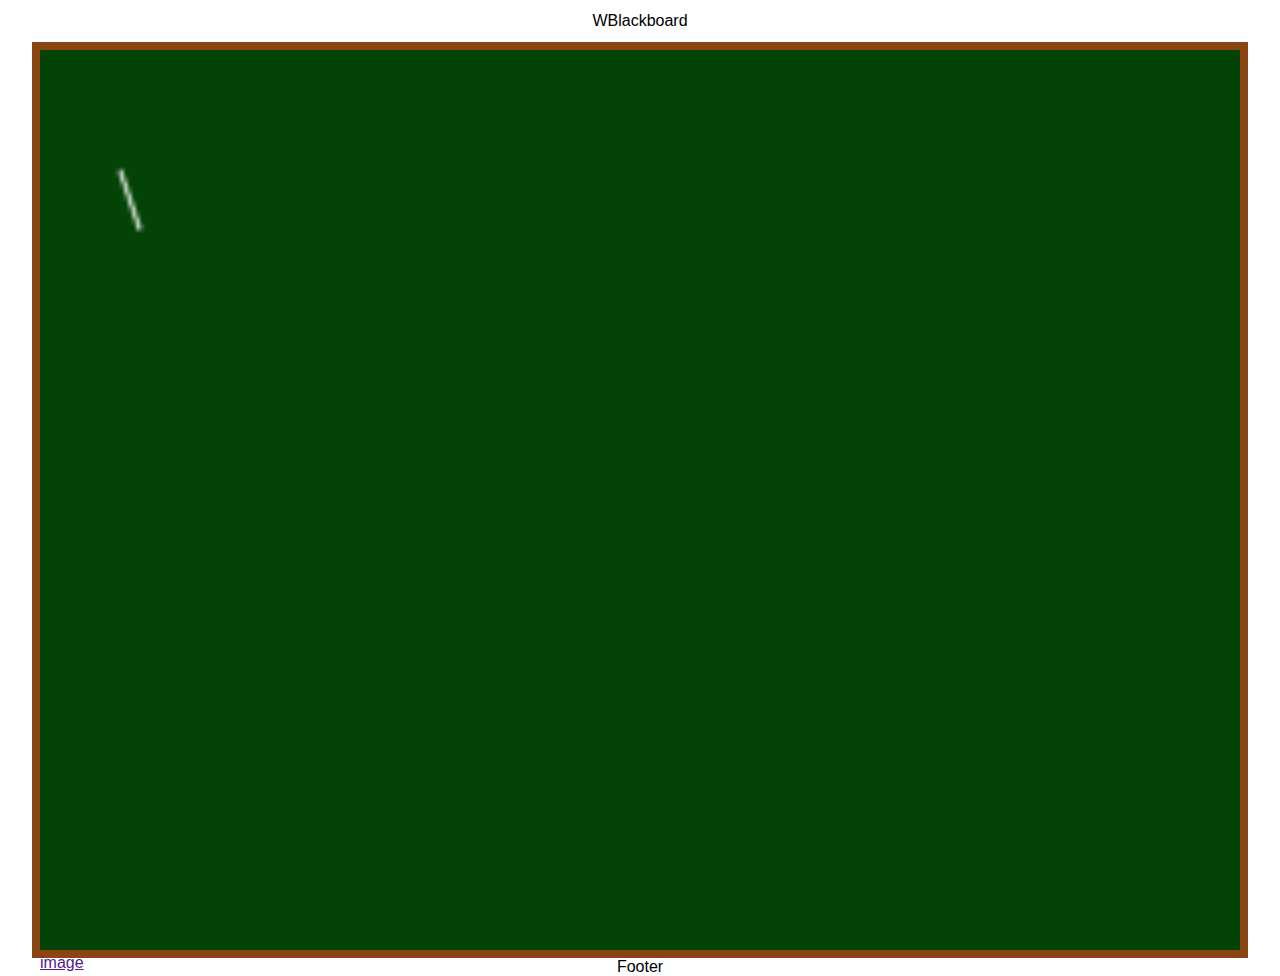
==== src/index.html @ 820c3644 "Initial commit" ====
<!DOCTYPE html>
<html lang="en">
<head>
    <meta charset="UTF-8">
    <meta name="viewport" content="width=device-width, initial-scale=1.0">
    <title>WBlackboard</title>
    <link rel="stylesheet" href="style.css">
    
</head>
<body>
    <div class="main">
        <div class="head-board">WBlackboard</div>
        <div class="screen-canvas">
            <canvas id="canvas"></canvas>
            <a id="download-image" href="" download="file.jpg">image</a>
        </div>
        <div class="footer-board">Footer</div>

    </div>
    <script src="main.js" type="application/javascript"></script>
</body>
</html>
---- src/style.css ----
* {
    margin: 0; padding: 0;
    font-family: 'Arial', 'Sans-serif';
    box-sizing: border-box;
}

.main {
    display: flex;
    align-items: center;
    flex-direction: column;
    padding: 0;
    
    
}

.head-board {
    padding: 12px;
    margin: 0 auto;

}

.screen-canvas {
    display: block;
    margin: auto;
    padding: 0;
    border: 8px solid saddlebrown;
    /* 16px = 8px + 8px of border size plus canvas size.*/
    width: 1216px; 
    height: 916px;
    
}


#canvas {
    background-color: #034306;
    width: 1200px;
    height: 900px;
    
    padding: 0;
    margin: 0;
    
}

.footer-board {
    padding: 0;
}
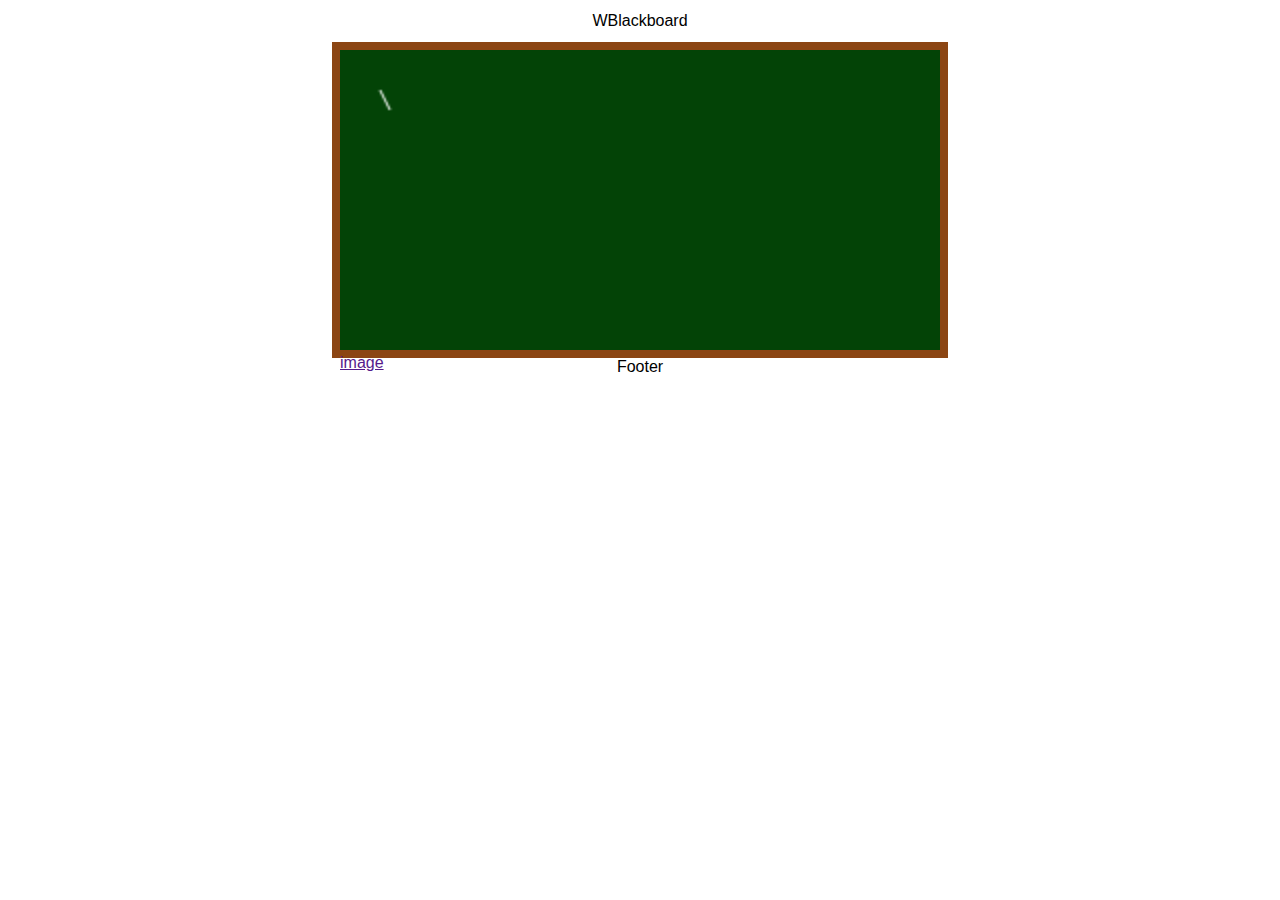
==== commit a6c55a41: "Update src, README, todo" ====
--- a/src/index.html
+++ b/src/index.html
@@ -8,7 +8,7 @@
     
 </head>
 <body>
-    <div class="main">
+    <div id="main" class="main">
         <div class="head-board">WBlackboard</div>
         <div class="screen-canvas">
             <canvas id="canvas"></canvas>
--- a/src/style.css
+++ b/src/style.css
@@ -25,16 +25,16 @@
     padding: 0;
     border: 8px solid saddlebrown;
     /* 16px = 8px + 8px of border size plus canvas size.*/
-    width: 1216px; 
-    height: 916px;
+    width: 616px; 
+    height: 316px;
     
 }
 
 
 #canvas {
     background-color: #034306;
-    width: 1200px;
-    height: 900px;
+    width: 600px;
+    height: 300px;
     
     padding: 0;
     margin: 0;
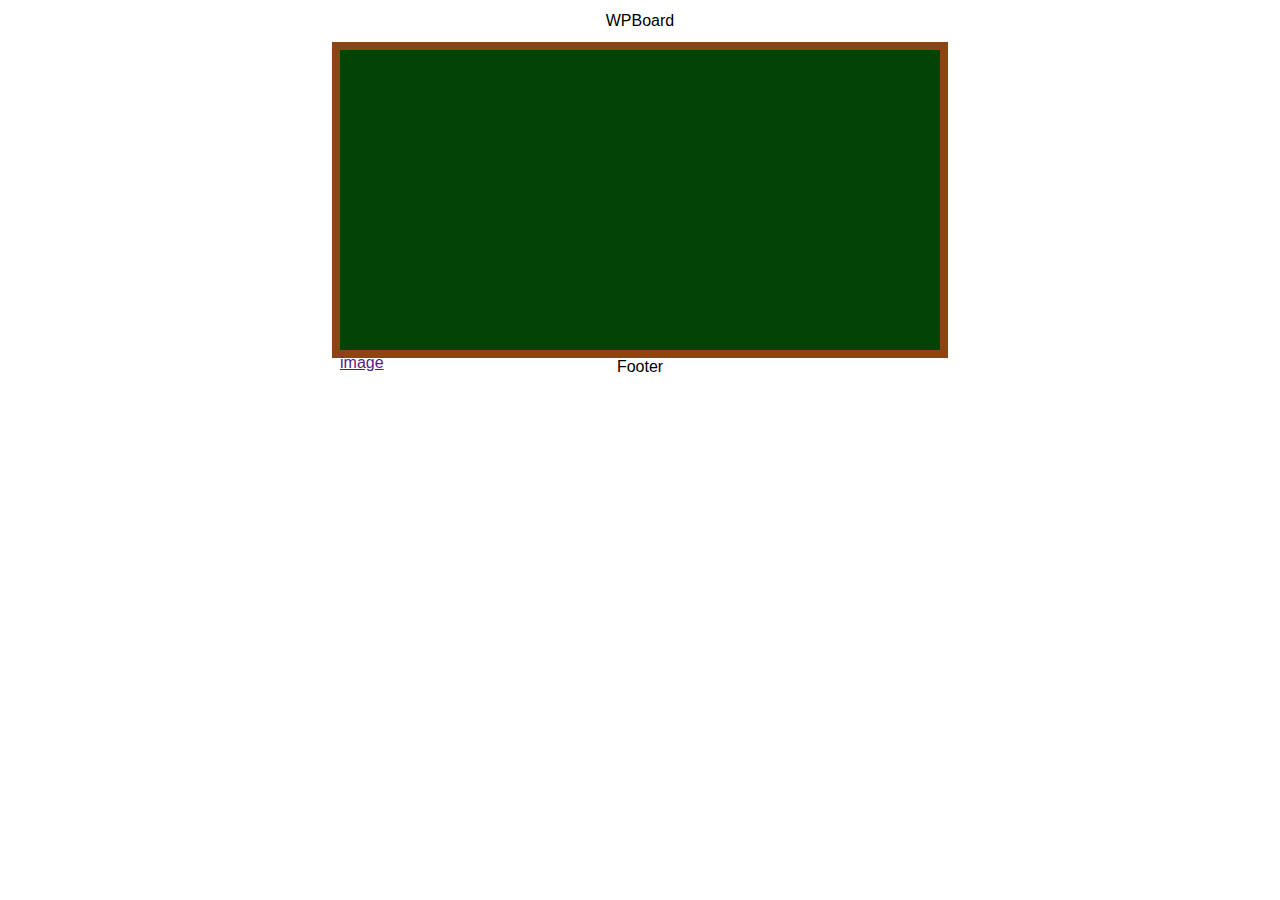
==== commit 58bb585b: "Update index.html" ====
--- a/src/index.html
+++ b/src/index.html
@@ -3,13 +3,13 @@
 <head>
     <meta charset="UTF-8">
     <meta name="viewport" content="width=device-width, initial-scale=1.0">
-    <title>WBlackboard</title>
+    <title>WPBoard</title>
     <link rel="stylesheet" href="style.css">
     
 </head>
 <body>
     <div id="main" class="main">
-        <div class="head-board">WBlackboard</div>
+        <div class="head-board">WPBoard</div>
         <div class="screen-canvas">
             <canvas id="canvas"></canvas>
             <a id="download-image" href="" download="file.jpg">image</a>
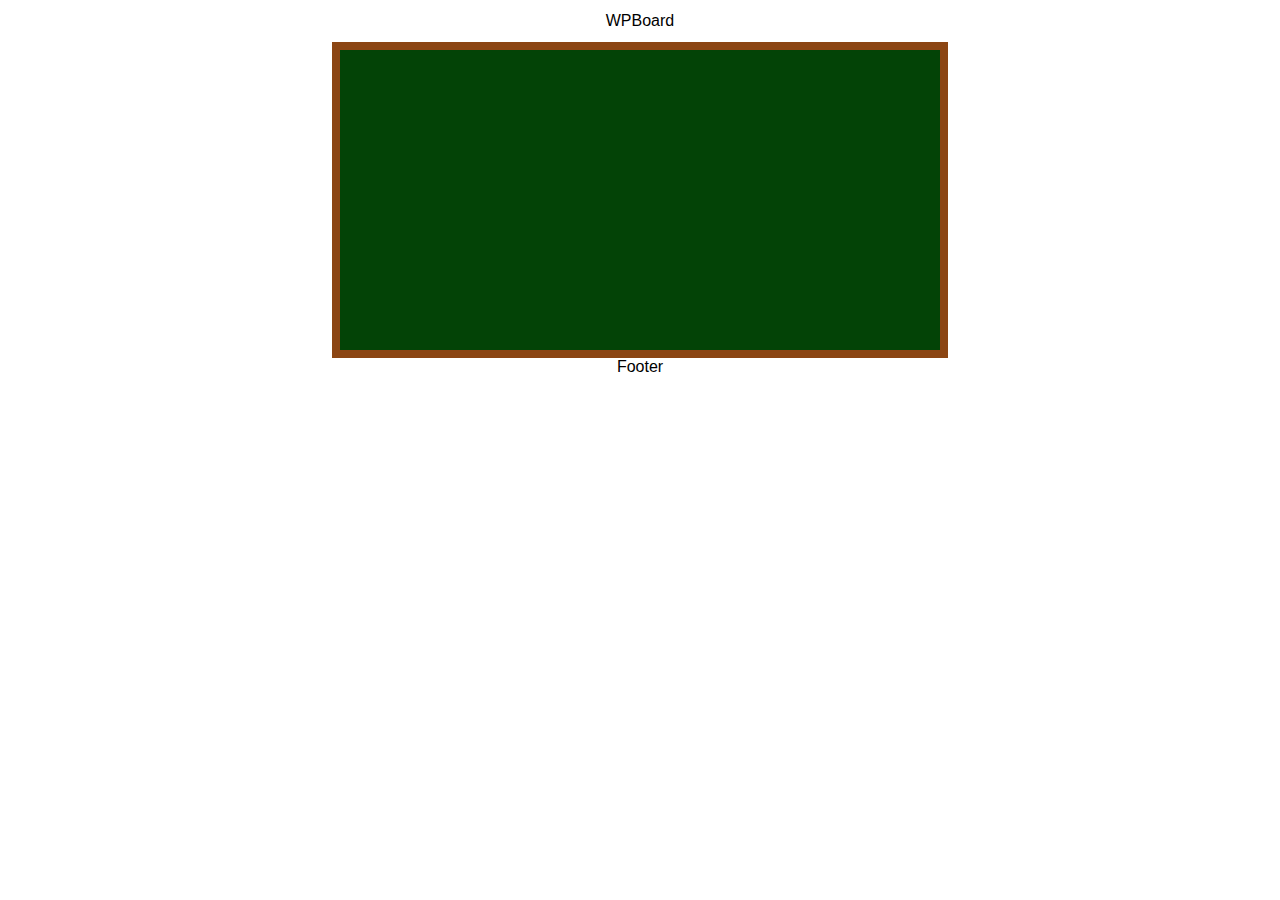
==== commit 25af1cb7: "update src" ====
--- a/src/index.html
+++ b/src/index.html
@@ -10,9 +10,9 @@
 <body>
     <div id="main" class="main">
         <div class="head-board">WPBoard</div>
-        <div class="screen-canvas">
-            <canvas id="canvas"></canvas>
-            <a id="download-image" href="" download="file.jpg">image</a>
+        <div id="screen-canvas" class="screen-canvas">
+            <canvas id="canvas" class="canvas"></canvas>
+            <!---<a id="download-image" href="" download="file.jpg">image</a>-->
         </div>
         <div class="footer-board">Footer</div>
 
--- a/src/style.css
+++ b/src/style.css
@@ -31,14 +31,17 @@
 }
 
 
-#canvas {
+#canvas, .canvas {
     background-color: #034306;
     width: 600px;
     height: 300px;
-    
     padding: 0;
     margin: 0;
     
+}
+
+#canvas-* {
+    visibility: hidden;
 }
 
 .footer-board {
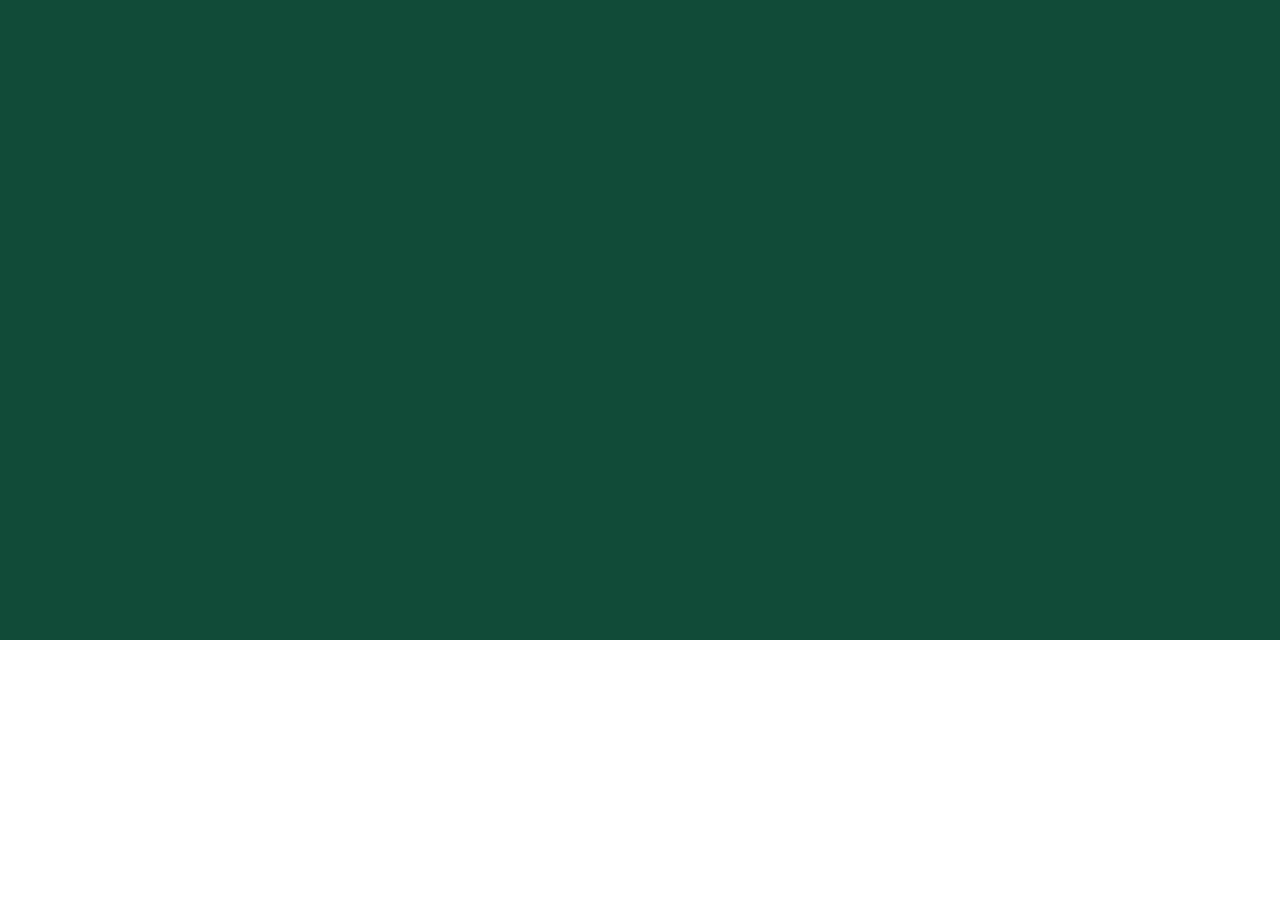
==== commit c1340042: "js css" ====
--- a/src/index.html
+++ b/src/index.html
@@ -3,20 +3,23 @@
 <head>
     <meta charset="UTF-8">
     <meta name="viewport" content="width=device-width, initial-scale=1.0">
-    <title>WPBoard</title>
+    <title>Document</title>
     <link rel="stylesheet" href="style.css">
-    
 </head>
 <body>
-    <div id="main" class="main">
-        <div class="head-board">WPBoard</div>
-        <div id="screen-canvas" class="screen-canvas">
-            <canvas id="canvas" class="canvas"></canvas>
-            <!---<a id="download-image" href="" download="file.jpg">image</a>-->
+    <div class="main">
+        <div class="menu">
+            <ul>
+                <li>Item 1</li>
+                <li>Item 2</li>
+            </ul>
         </div>
-        <div class="footer-board">Footer</div>
+
+        <canvas id="canvas">
+        </canvas>
 
     </div>
+
     <script src="main.js" type="application/javascript"></script>
 </body>
 </html>--- a/src/style.css
+++ b/src/style.css
@@ -1,50 +1,46 @@
 * {
-    margin: 0; padding: 0;
-    font-family: 'Arial', 'Sans-serif';
+    padding: 0;
+    margin: 0;
     box-sizing: border-box;
 }
 
 .main {
-    display: flex;
-    align-items: center;
-    flex-direction: column;
-    padding: 0;
-    
-    
+    display: inline-block;
+    width: 100%;
+    height: 100%;
+    position: fixed;   
 }
 
-.head-board {
-    padding: 12px;
-    margin: 0 auto;
+.menu {
+    visibility: hidden;
+    display: flex;
+    flex-direction: column;
+    align-items: center;
+    align-content: space-between;
+    z-index: 2;
+    position: absolute;
+    text-decoration: none;
+    color: white;
+    font-family: 'Courier New', Courier, monospace;
 
 }
 
-.screen-canvas {
-    display: block;
-    margin: auto;
-    padding: 0;
-    border: 8px solid saddlebrown;
-    /* 16px = 8px + 8px of border size plus canvas size.*/
-    width: 616px; 
-    height: 316px;
-    
+.menu ul {
+    padding: 2px;
 }
 
-
-#canvas, .canvas {
-    background-color: #034306;
-    width: 600px;
-    height: 300px;
-    padding: 0;
-    margin: 0;
-    
+.menu li {
+    /*background-color: rgb(42, 18, 35);*/
+    margin: 2px;
 }
 
-#canvas-* {
-    visibility: hidden;
+.menu li:hover{
+    color: rgba(197, 229, 250, 0.875);
 }
 
-.footer-board {
-    padding: 0;
-}
-
+canvas {
+    background-color: rgb(17, 75, 56);
+    z-index : 0;
+    width: 100%;
+    position: fixed;
+}